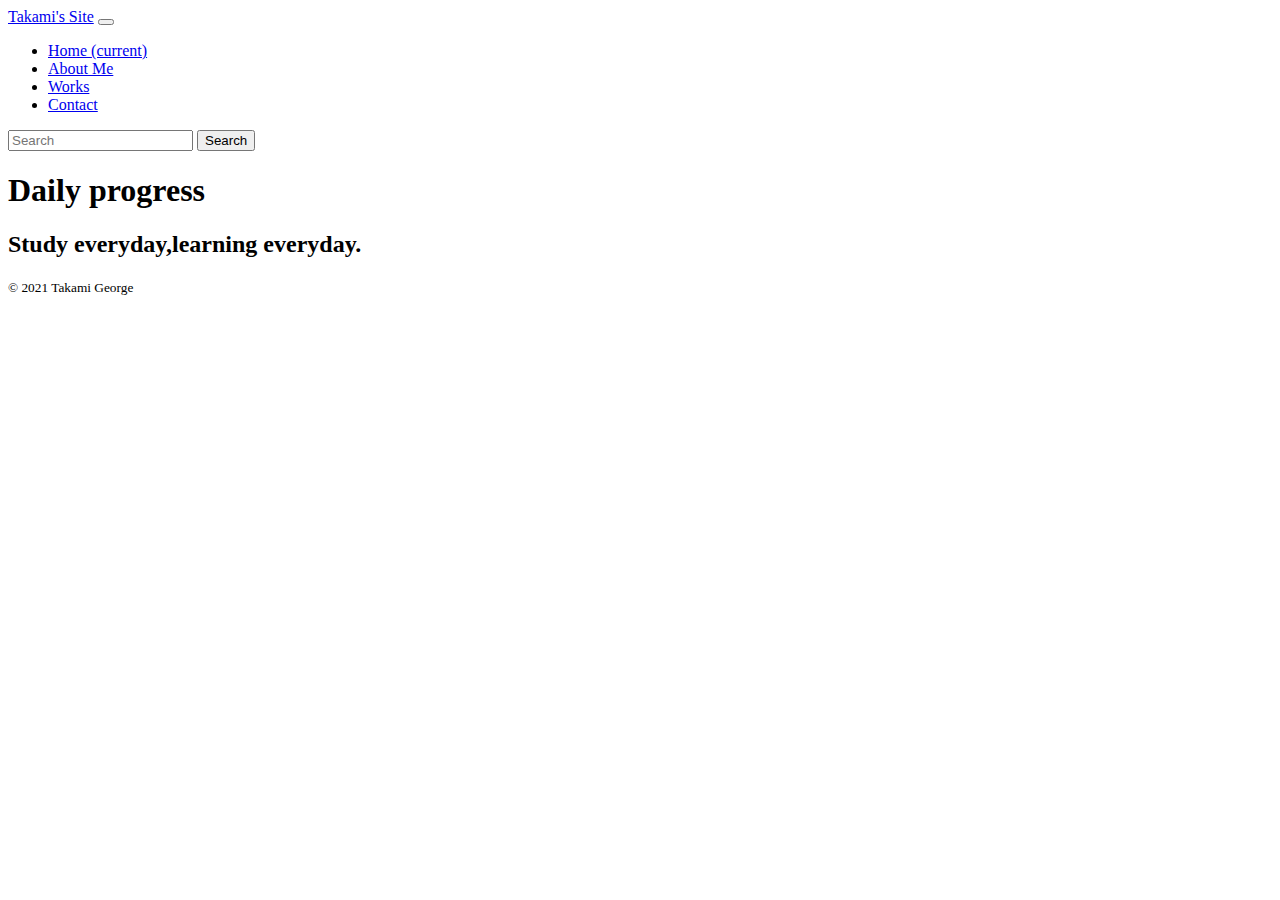
==== index.html @ 4e2b688f "Add files via upload" ====
<!doctype html>
<html lang="ja">
  <head>
    <!-- Required meta tags -->
    <meta charset="utf-8">
    <meta name="viewport" content="width=device-width, initial-scale=1, shrink-to-fit=no">
    <script src="https://ajax.googleapis.com/ajax/libs/jquery/3.4.1/jquery.min.js"></script> 

    <!-- Bootstrap CSS -->
    <link rel="stylesheet" href="https://stackpath.bootstrapcdn.com/bootstrap/4.5.0/css/bootstrap.min.css" integrity="sha384-9aIt2nRpC12Uk9gS9baDl411NQApFmC26EwAOH8WgZl5MYYxFfc+NcPb1dKGj7Sk" crossorigin="anonymous">
    <link rel="stylesheet" href="layout.css">
    <link rel="stylesheet" href="responsive.css">
    <title>Home</title>
  </head>
  <body>
    <nav class="navbar navbar-dark bg-dark">
        <a class="navbar-brand" href="#">Takami's Site</a>
        <button class="navbar-toggler" type="button" data-toggle="collapse" data-target="#navbarSupportedContent" aria-controls="navbarSupportedContent" aria-expanded="false" aria-label="Toggle navigation">
          <span class="navbar-toggler-icon"></span>
        </button>
      
        <div class="collapse navbar-collapse" id="navbarSupportedContent">
          <ul class="navbar-nav mr-auto">
            <li class="nav-item active">
              <a class="nav-link" href="index.html">Home <span class="sr-only">(current)</span></a>
            </li>
            <li class="nav-item">
              <a class="nav-link" href="aboutme.html">About Me</a>
            </li>
            <li class="nav-item">
              <a class="nav-link" href="Works.html">Works</a>
            </li>
            <li class="nav-item">
              <a class="nav-link" href="contact.html">Contact</a>
            </li>
          </ul>
          <form class="form-inline my-2 my-lg-0">
            <input class="form-control mr-sm-2" type="text" placeholder="Search" aria-label="Search">
            <button class="btn btn-outline-success my-2 my-sm-0" type="submit">Search</button>
          </form>
        </div>
      </nav>
    

      <div id="home" class="maintitle">
          <h1>Daily progress</h1>
          <h2 class="main2">Study everyday,learning everyday.</h2>
      </div>

      <footer>
        <div class="wrapper">
          <p><small>&copy; 2021 Takami George</small></p>
        </div>
      </footer>
      
    <!-- Optional JavaScript -->
    <!-- jQuery first, then Popper.js, then Bootstrap JS -->
    <script src="https://code.jquery.com/jquery-3.5.1.slim.min.js" integrity="sha384-DfXdz2htPH0lsSSs5nCTpuj/zy4C+OGpamoFVy38MVBnE+IbbVYUew+OrCXaRkfj" crossorigin="anonymous"></script>
    <script src="https://cdn.jsdelivr.net/npm/popper.js@1.16.0/dist/umd/popper.min.js" integrity="sha384-Q6E9RHvbIyZFJoft+2mJbHaEWldlvI9IOYy5n3zV9zzTtmI3UksdQRVvoxMfooAo" crossorigin="anonymous"></script>
    <script src="https://stackpath.bootstrapcdn.com/bootstrap/4.5.0/js/bootstrap.min.js" integrity="sha384-OgVRvuATP1z7JjHLkuOU7Xw704+h835Lr+6QL9UvYjZE3Ipu6Tp75j7Bh/kR0JKI" crossorigin="anonymous"></script>
  </body>
</html>
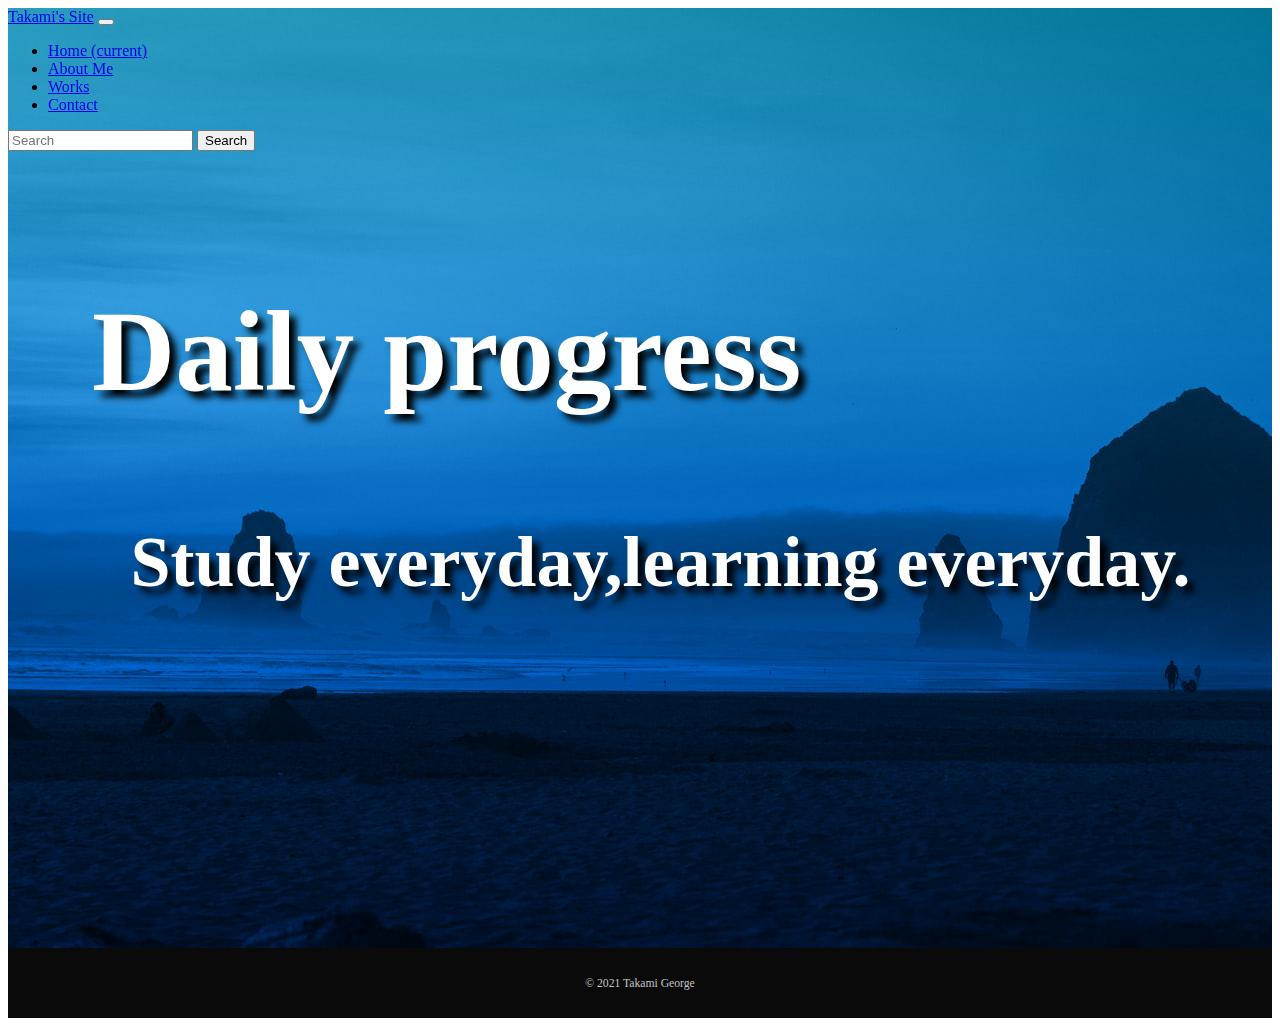
==== commit f2b1495f: "Update index.html" ====
--- a/index.html
+++ b/index.html
@@ -8,8 +8,8 @@
 
     <!-- Bootstrap CSS -->
     <link rel="stylesheet" href="https://stackpath.bootstrapcdn.com/bootstrap/4.5.0/css/bootstrap.min.css" integrity="sha384-9aIt2nRpC12Uk9gS9baDl411NQApFmC26EwAOH8WgZl5MYYxFfc+NcPb1dKGj7Sk" crossorigin="anonymous">
-    <link rel="stylesheet" href="layout.css">
-    <link rel="stylesheet" href="responsive.css">
+    <link rel="stylesheet" href="https://Takami1998.github.io/REP4/layout.css">
+    <link rel="stylesheet" href="https://Takami1998.github.io/REP4/responsive.css">
     <title>Home</title>
   </head>
   <body>
@@ -59,4 +59,4 @@
     <script src="https://cdn.jsdelivr.net/npm/popper.js@1.16.0/dist/umd/popper.min.js" integrity="sha384-Q6E9RHvbIyZFJoft+2mJbHaEWldlvI9IOYy5n3zV9zzTtmI3UksdQRVvoxMfooAo" crossorigin="anonymous"></script>
     <script src="https://stackpath.bootstrapcdn.com/bootstrap/4.5.0/js/bootstrap.min.js" integrity="sha384-OgVRvuATP1z7JjHLkuOU7Xw704+h835Lr+6QL9UvYjZE3Ipu6Tp75j7Bh/kR0JKI" crossorigin="anonymous"></script>
   </body>
-</html>+</html>
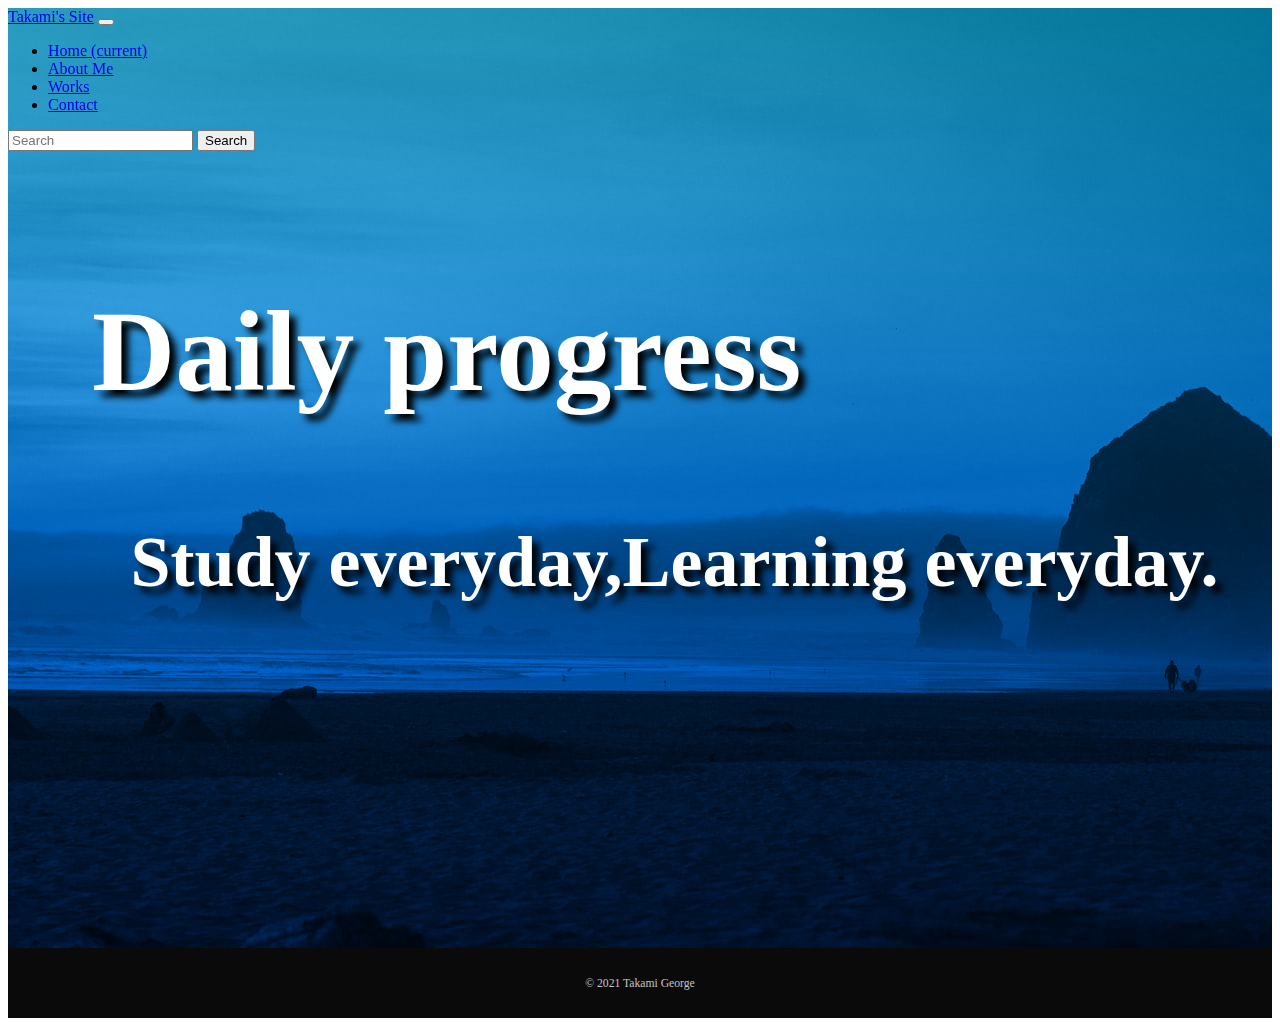
==== commit 213c8cf1: "Update index.html" ====
--- a/index.html
+++ b/index.html
@@ -44,7 +44,7 @@
 
       <div id="home" class="maintitle">
           <h1>Daily progress</h1>
-          <h2 class="main2">Study everyday,learning everyday.</h2>
+          <h2 class="main2">Study everyday,Learning everyday.</h2>
       </div>
 
       <footer>
